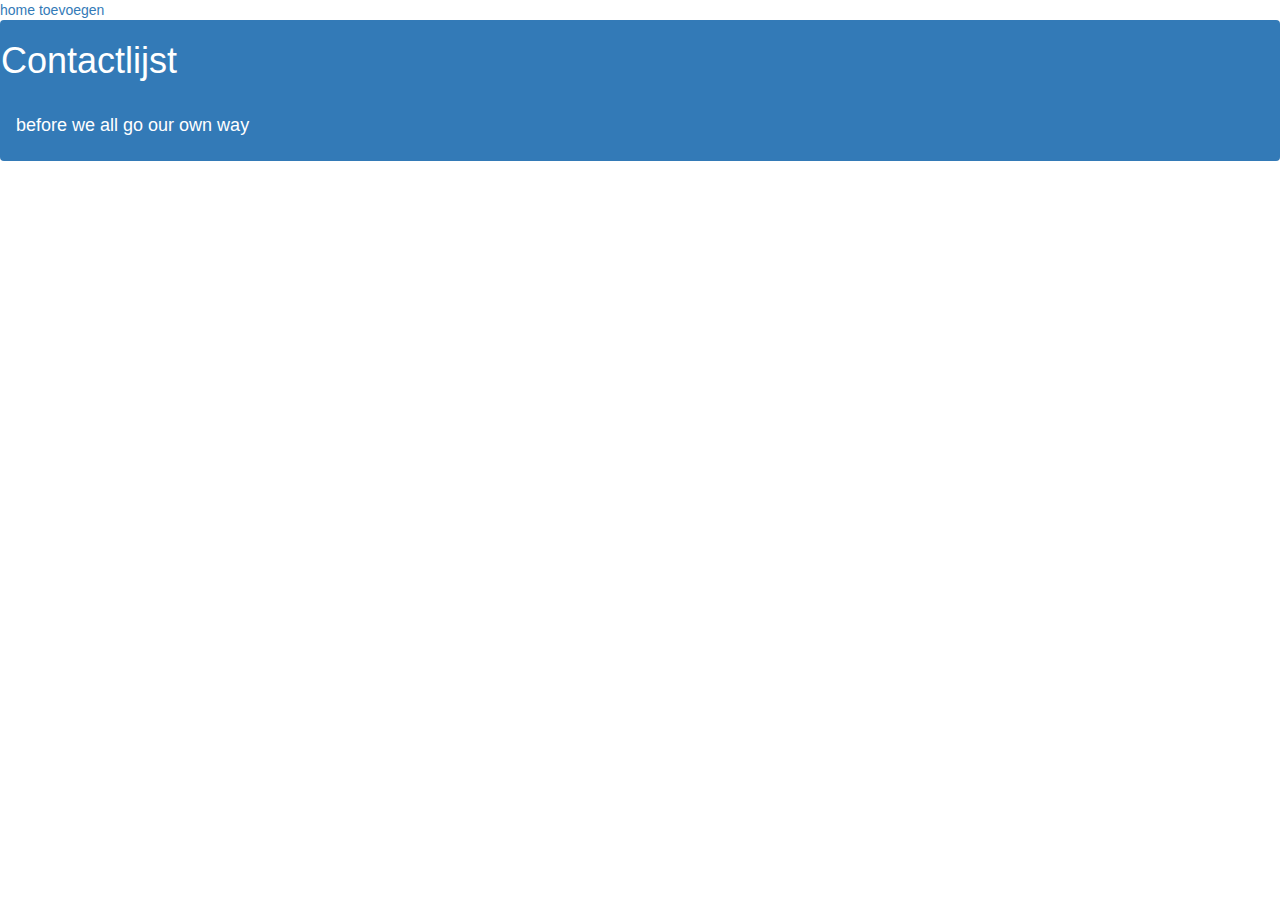
==== index.html @ 8f2556b8 "initial commit" ====
<head>
    <link rel="stylesheet" type="text/css" href="css/bootstrap.min.css">
    <link rel="stylesheet" type="text/css" href="css/main.css">
    <link rel="stylesheet" href="https://cdnjs.cloudflare.com/ajax/libs/font-awesome/4.7.0/css/font-awesome.min.css"> 
    <meta name="viewport" content="width=device-width, initial-scale=1">
    <meta charset="utf-8">
    <link rel="stylesheet" href="https://maxcdn.bootstrapcdn.com/bootstrap/3.3.7/css/bootstrap.min.css">
    <link href="css/mijnstyle.css" rel="stylesheet">
    <script src="https://ajax.googleapis.com/ajax/libs/jquery/3.2.1/jquery.min.js"></script>
    <script src="https://maxcdn.bootstrapcdn.com/bootstrap/3.3.7/js/bootstrap.min.js"></script>
    <link href="https://fonts.googleapis.com/css?family=Gruppo|Pacifico" rel="stylesheet">
  </head>

<body>
    <div class="topnav" id="myTopnav">
        <a href="index.html">home</a>
       
        <a href="contactlijst.html">toevoegen</a>
        <a href="javascript:void(0);" class="icon" onclick="myFunction()">
    
        </a>
    </div>

   
    

    <nav class="navbar navbar-dark bg-primary">
           <h1> Contactlijst </h1> 
           



           
    <div class="second">
                   
                <span class="navbar-text"><h4>before we all go our own way</h4>
                </span>
                </div>
                 
       
    </nav>

   
    
  
</body>
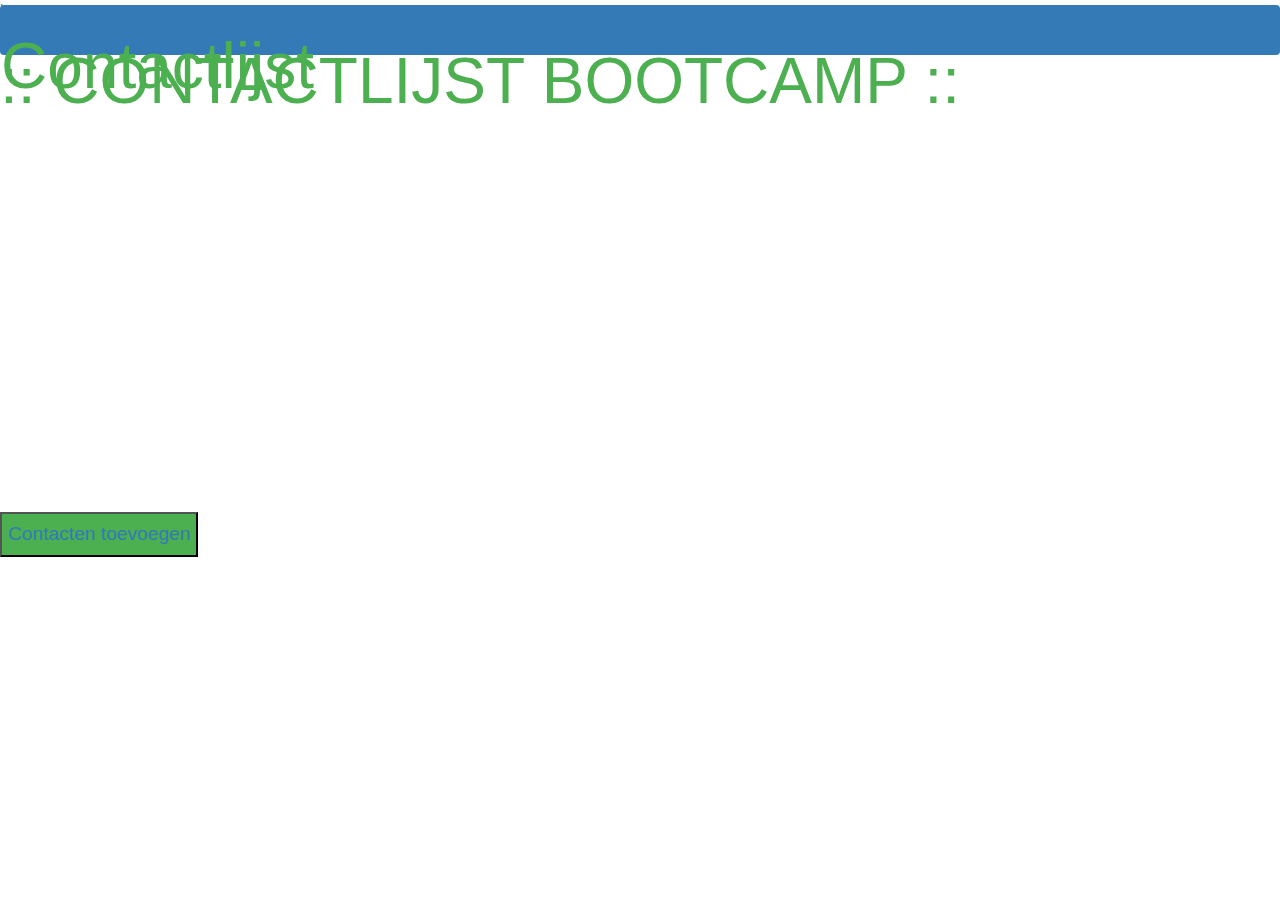
==== commit bb85b2ed: "layout" ====
--- a/index.html
+++ b/index.html
@@ -9,6 +9,49 @@
     <script src="https://ajax.googleapis.com/ajax/libs/jquery/3.2.1/jquery.min.js"></script>
     <script src="https://maxcdn.bootstrapcdn.com/bootstrap/3.3.7/js/bootstrap.min.js"></script>
     <link href="https://fonts.googleapis.com/css?family=Gruppo|Pacifico" rel="stylesheet">
+    <style>h1{
+            text-align: center;
+            font-size: 5vw;
+            margin-top:0vw;
+            color: #4CAF50;
+            padding-top:2vw;
+            position:absolute;
+            
+        }
+        
+        h4{
+            font-family: "mistral", "script";
+            font-size: 2.3vw;
+            text-align: right;
+            left:10vw;
+            margin-top:-4.5vw;
+            color:#e7e7e7;
+            text-shadow: 0.3vw 0.3vw 0.5vw 0vw #3c3d3c;
+            opacity:1;
+        }
+        
+        
+        
+            h2{
+                top:0vw;
+                font-size:1.5vw;
+                margin-top:0.6vw;
+                position:left;
+                
+            
+            }
+        
+            button{
+                background:#4CAF50;
+                Position:fixed;
+                text-decoration: none;
+                top:40vw;
+            }
+        
+            .knop{
+                margin-top:5vw;
+                position: relative;
+            }</style>
   </head>
 
 <body>
@@ -21,6 +64,10 @@
         </a>
     </div>
 
+    
+
+    <button> <h2><a href="contactlijst.html" >Contacten toevoegen</a></h2></button><h1>:: CONTACTLIJST BOOTCAMP ::</h1> 
+           <h4>..,before we all go our own way</h4>    
    
     
 
